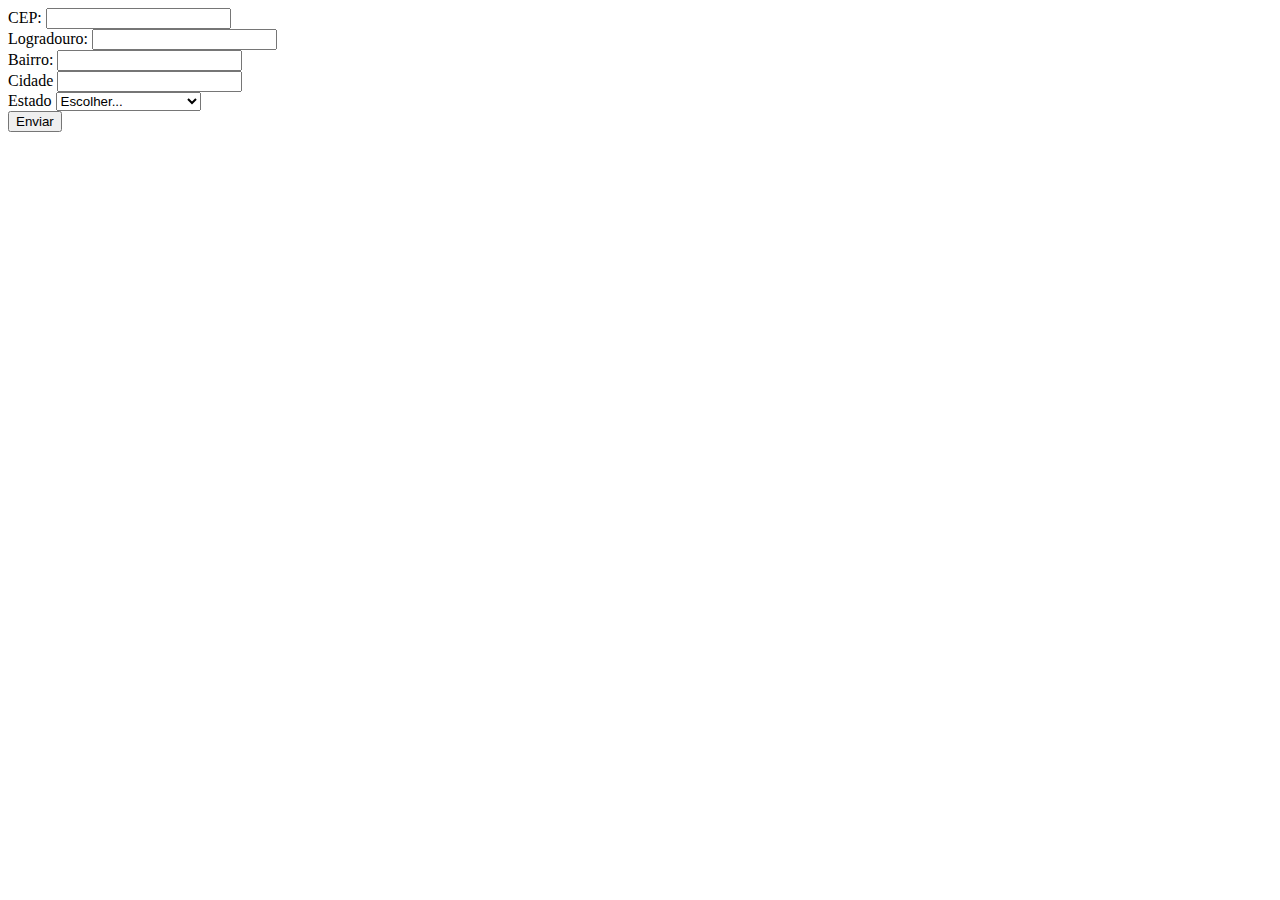
==== trap final ppi/novo endereço/index.html @ 40168350 "Páginas - Galeria, Login e Novo endereco" ====
<!DOCTYPE html>
<html lang="en">
<head>
    <meta charset="UTF-8">
    <meta http-equiv="X-UA-Compatible" content="IE=edge">
    <meta name="viewport" content="width=device-width, initial-scale=1.0">
     <!-- Bootstrap CSS -->
     <link href="https://cdn.jsdelivr.net/npm/bootstrap@5.0.0-beta3/dist/css/bootstrap.min.css" rel="stylesheet" integrity="sha384-eOJMYsd53ii+scO/bJGFsiCZc+5NDVN2yr8+0RDqr0Ql0h+rP48ckxlpbzKgwra6" crossorigin="anonymous">
    <title>Endereço</title>
</head>
<body>
    <div class="container">
            <form class="row g-3"  action="destino.php" method="POST">   
                <div class="col-lg-12" >
                    <label for="cep" class="form-label" >CEP:</label>
                    <input type="text" class="form-control" name="cep" id="cep">
                  </div>
                  <div class="col-sm-6">
                    <label for="logradouro" class="form-label" > Logradouro:</label>
                    <input type="text" class="form-control" name="logradouro"id="logradouro">
                  </div>
                  <div class="col-sm-6">
                    <label for="bairro" class="form-label" > Bairro:</label>
                    <input type="text" class="form-control" name="bairro" id="bairro">
                  </div>

                  <div class="col-md-6">
                    <label for="cidade" class="form-label">Cidade</label>
                    <input type="text" class="form-control" name="cidade" id="cidade">
                  </div>
                  <div class="col-md-6">
                    <label for="estado" class="form-label">Estado</label>
                    <select id="estado" class="form-select " name="estado" >
                      <option selected>Escolher...</option>
                      <option value="AC">Acre</option>
                      <option value="AL">Alagoas</option>
                      <option value="AP">Amapá</option>
                      <option value="AM">Amazonas</option>
                      <option value="BA">Bahia</option>
                      <option value="CE">Ceará</option>
                      <option value="DF">Distrito Federal</option>
                      <option value="ES">Espírito Santo</option>
                      <option value="GO">Goiás</option>
                      <option value="MA">Maranhão</option>
                      <option value="MT">Mato Grosso</option>
                      <option value="MS">Mato Grosso do Sul</option>
                      <option value="MG">Minas Gerais</option>
                      <option value="PA">Pará</option>
                      <option value="PB">Paraíba</option>
                      <option value="PR">Paraná</option>
                      <option value="PE">Pernambuco</option>
                      <option value="PI">Piauí</option>
                      <option value="RJ">Rio de Janeiro</option>
                      <option value="RN">Rio Grande do Norte</option>
                      <option value="RS">Rio Grande do Sul</option>
                      <option value="RO">Rondônia</option>
                      <option value="RR">Roraima</option>
                      <option value="SC">Santa Catarina</option>
                      <option value="SP">São Paulo</option>
                      <option value="SE">Sergipe</option>
                      <option value="TO">Tocantins</option>
                    </select>
                  </div>
                  
                  <button class="btn btn-dark ">Enviar</button>
            </form>
        

    </div>
    

  
   
</body>
<script src="https://cdn.jsdelivr.net/npm/bootstrap@5.0.0-beta3/dist/js/bootstrap.bundle.min.js" integrity="sha384-JEW9xMcG8R+pH31jmWH6WWP0WintQrMb4s7ZOdauHnUtxwoG4vI5DkLtS3qm9Ekf" crossorigin="anonymous"></script>
</html>
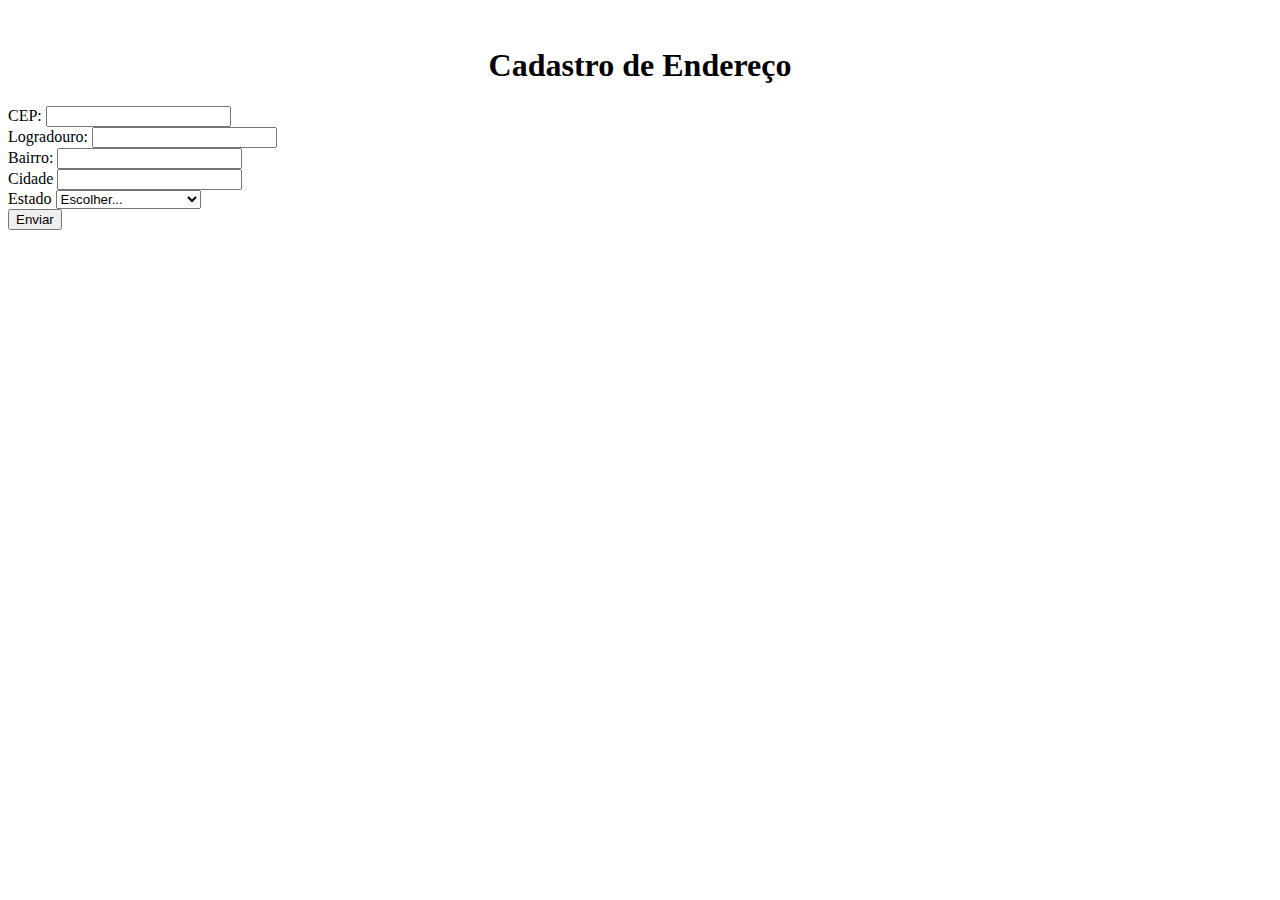
==== commit 9f1b8842: "Update index.html" ====
--- a/trap final ppi/novo endereço/index.html
+++ b/trap final ppi/novo endereço/index.html
@@ -10,7 +10,14 @@
 </head>
 <body>
     <div class="container">
+      <nav style="text-align: center; ">
+        <a class="text-center bg-dark p-3" style="text-decoration: none; color: rgb(255, 255, 255);" href="https://gabriel-osouz.github.io/Programacao-para-Internet/trap%20final%20ppi/inicial/#">Página Inicial</a>
+      </nav>
+
+      <h1 style="text-align: center;" class="p-3">Cadastro de Endereço</h1>
+
             <form class="row g-3"  action="destino.php" method="POST">   
+
                 <div class="col-lg-12" >
                     <label for="cep" class="form-label" >CEP:</label>
                     <input type="text" class="form-control" name="cep" id="cep">
@@ -65,7 +72,6 @@
                   <button class="btn btn-dark ">Enviar</button>
             </form>
         
-
     </div>
     
 
@@ -74,7 +80,3 @@
 </body>
 <script src="https://cdn.jsdelivr.net/npm/bootstrap@5.0.0-beta3/dist/js/bootstrap.bundle.min.js" integrity="sha384-JEW9xMcG8R+pH31jmWH6WWP0WintQrMb4s7ZOdauHnUtxwoG4vI5DkLtS3qm9Ekf" crossorigin="anonymous"></script>
 </html>
-
-
-
-
